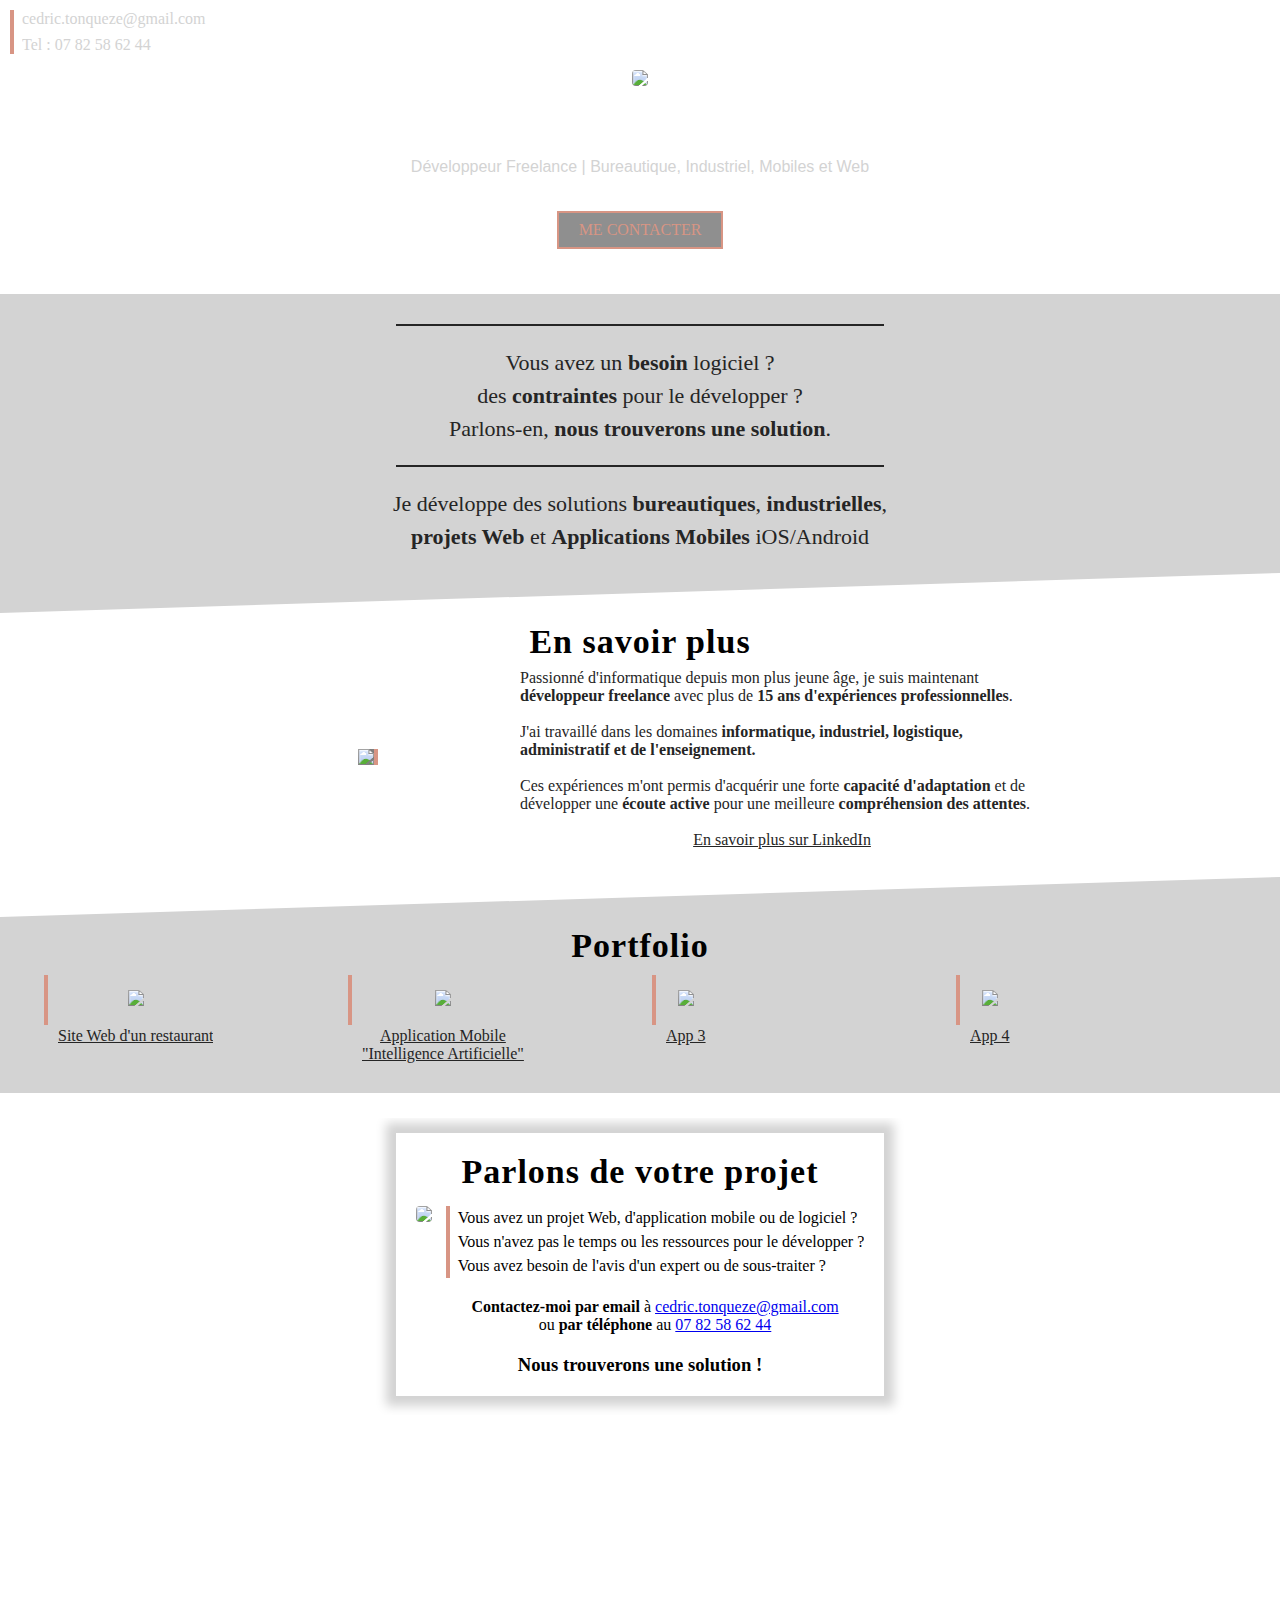
==== index.html @ d0a55e0a "Add files via upload" ====
<!DOCTYPE html>
<html lang="fr">
<head>
    <meta charset="UTF-8">
    <meta name="viewport" content="width=device-width, initial-scale=1.0">
    <title>CT-Dev Freelance</title>
    <link rel="stylesheet" href="style.css">
</head>
<body>
    <!-- COUVERTURE -->
    <div class="cover">
        <div class="cover-contact">
            <p><a href="mailto:cedric.tonqueze@gmail.com?subject=Contact%20du%20site%20Cedric%20Tonqueze">cedric.tonqueze@gmail.com</a></p>
            <p><a href="tel:+33782586244">Tel : 07 82 58 62 44</a></p>
        </div>
        <img class="cover-profile" src="cover_profile.jpg">
        <h1>Cédric Tonquèze</h1>
        <p class="accroche">Développeur Freelance | Bureautique, Industriel, Mobiles et Web</p>
        <div class="cover-contact-button">
            <a class="contact-button" href="mailto:cedric.tonqueze@gmail.com?subject=Contact%20du%20site%20Cedric%20Tonqueze">Me Contacter</a>
        </div>
    </div>
    <!-- SECTION 1 - GRISE -->
    <div class="section section1">
        <p class="separateur"></p>
        <p>Vous avez un <b>besoin</b> logiciel ?<br>des <b>contraintes</b> pour le développer ?<br>Parlons-en, <b>nous trouverons une solution</b>.</p>
        <p class="separateur"></p>
        <p>Je développe des solutions <b>bureautiques</b>, <b>industrielles</b>,<br><b>projets Web</b> et <b>Applications Mobiles</b> iOS/Android<br></p>
    </div>
    <div class="diagonal-S1-S2"></div>
    <!-- SECTION 2 - BLANCHE -->
    <div class="section section2">
        <h2>En savoir plus</h2>
        <div class="savoir-plus">
            <div class="element col40">
                <img src="profile_img.jpg" >
            </div>
            <div class="element col60">
                <p>Passionné d'informatique depuis mon plus jeune âge, je suis maintenant <b>développeur freelance</b> avec plus de <b>15 ans d'expériences professionnelles</b>.<br>
                    <br>
                    J'ai travaillé dans les domaines <b>informatique, industriel, logistique, administratif et de l'enseignement.</b>
                    <br>
                    <br>Ces expériences m'ont permis d'acquérir une forte <b>capacité d'adaptation</b> et de développer une <b>écoute active</b> pour une meilleure <b>compréhension des attentes</b>.<br>
                    <br>
                </p>
                <a href="https://www.linkedin.com/in/cedrictonqueze" target="_blank">En savoir plus sur LinkedIn</a>
            </div>
       </div>    
    </div>
    <div class="diagonal-S2-S3"></div>
    <!-- SECTION 3 - GRISE -->
    <div class="section section3">
        <h2>Portfolio</h2>
        <div class="portfolio">
            <table>
                <tr>
                    <td><div class="barre-verticale"></div></td>
                    <td><a href="portfolio-site-restaurant.html"><img src="project1small.jpg"></a></td>
                </tr>
                <tr>
                    <td></td>
                    <td><a href="portfolio-site-restaurant.html">Site Web d'un restaurant</a></td>
                </tr>
            </table>
            <table>
                <tr>
                    <td><div class="barre-verticale"></div></td>
                    <td><a href="portfolio-application-mobile-ia.html"><img src="project2small.jpg"></a></td>
                </tr>
                <tr>
                    <td></td>
                    <td><a href="portfolio-application-mobile-ia.html">Application Mobile<br>"Intelligence Artificielle"</a></td>
                </tr>
            </table>
            <table>
                <tr>
                    <td><div class="barre-verticale"></div></td>
                    <td><img src="project2small.jpg"></td>
                </tr>
                <tr>
                    <td></td>
                    <td><a href="#">App 3</a></td>
                </tr>
            </table>
            <table>
                <tr>
                    <td><div class="barre-verticale"></div></td>
                    <td><img src="project1small.jpg"></td>
                </tr>
                <tr>
                    <td></td>
                    <td><a href="#">App 4</a></td>
                </tr>
            </table>
        </div>
    </div>
    <!-- SECTION 4 - BLANCHE -->
    <div class="section section4">
        <iframe src="contact-frame.html" scrolling="no"></iframe>
    </div>
</body>
</html>
---- style.css ----
*{
    margin:0px;
    padding: 0px;
    box-sizing: border-box;
    overflow-y: overlay;
}

:root{
    --color1:white;
    --color2:#D89584;
    --color3:lightgray;
    --color4:#252525;
    --color5:black;

    --font1:Calibri;
    --font2:Arial;
}
body{
    /* background-color: green; */
    width: 100%;
    font-family: var(--font1);   
    text-align: center;
}
div.cover{
    background: url(cover_overlay.png) no-repeat center/100% 100%,
                url(cover.jpg) no-repeat center/cover;
    position: relative;
    font-family: var(--font1);
}
div.cover img.cover-profile{
    margin-top:70px
}
/* separer pour que cela corresponde également au frame de fin de page */
div img.cover-profile{
    height: 100px;
    border-radius: 25% ;
}
div.cover h1{
    color: var(--color1);
    font-size: 42px;
    letter-spacing: 1px;
    margin-top: 8px;
    margin-bottom: 12px;
}
div.cover p{
    color: var(--color3);
}
div.cover p.accroche{
    font-family: var(--font2);
    margin:0px
}
div.cover-contact{
    background-color:transparent;
    position: absolute;
    top: 10px;
    left: 10px;
    border-left: 4px solid var(--color2);
    padding-left: 8px;
}
div.cover-contact *{
    text-align: left;
    text-decoration: none;
    font-size: medium;
    color: var(--color3);
    margin: 0px;
}
div.cover-contact *:first-child{
    margin-bottom: 8px;
}
div.cover-contact *:hover{
    color: var(--color1);
}
div.cover-contact-button {
    margin-top: 35px;
    margin-bottom: 45px;
}
a.contact-button{
    display: inline-block;
    vertical-align: middle;
    text-decoration: none;
    text-transform: uppercase;
    padding: 8px 20px;
    color: var(--color2);
    background-color: #00000070;
    border: 2px solid var(--color2);
}
a.contact-button:hover{
    color: var(--color1);
    border: 2px solid var(--color1);
}
div.section {
    /* background-color: orangered; */
    padding : 10px 30px 20px 30px;
    /* border: solid black; */
    /* border-width : 10px 30px 20px 30px;    */
}
div.section1 {
    /* background-color: red; */
    background-color: var(--color3);
}
div.section1 p{
    /* background-color: yellow; */
    font-size: 22px;
    color: var(--color4);
    max-width: 580px;
    margin-top: 20px;
    margin-left: auto;
    margin-right: auto;
    line-height: 1.5;
}
p.separateur {
    /* background-color: red; */
    background-color: var(--color4);
    width: 40%;
    height: 2px;
    margin-left: auto;
    margin-right: auto;
}
.diagonal-S1-S2 {
    box-sizing: border-box;
    border-top: 40px solid var(--color3);
    border-right: 100vw solid var(--color1);
}
div.section2 {
    /* background-color: red; */
    background-color: var(--color1);
}
h2{
    /* background-color: yellow; */
    font-size: 34px;
    letter-spacing: 1px;
}
div.savoir-plus{
    /* background-color: blue; */
}
div.savoir-plus .element{
    /* background-color: green; */
    display: inline-block;
    vertical-align:middle;
    /* margin: 8px; */
    border: 8px solid transparent;
}
div.savoir-plus .col40{
    /* background-color: purple; */
    width:34%;
    min-width: 200px;
    max-width: 280px;
}
div.savoir-plus img{
    background-color: grey;
    width: 100%;
    border-right: 4px solid var(--color2);
}
div.savoir-plus .col60{
    /* background-color: yellow; */
    width: 60%;
    min-width: 220px;
    max-width: 540px;
}
div.col60 p{
    /* background-color: yellow; */
    text-align: left;
}
div.col60 *{
    color: var(--color4);
}
div.col60 a:hover{
    color: blue;
}
.diagonal-S2-S3 {
    box-sizing: border-box;
    border-top: 40px solid var(--color1);
    border-right: 100vw solid var(--color3);
}
div.section3 {
    /* background-color: red; */
    background-color: var(--color3);
}
div.portfolio{
    /* background-color: blue; */
}
div.portfolio *{
    color: var(--color4);
}
div.portfolio *:hover{
    color: blue;
}
div.portfolio table{
    /* background-color: green; */
    display: inline-block;
    /* margin: 8px; */
    border: 8px solid transparent;
    max-width: 300px;
    width:100%;
    vertical-align: top;
}
div.portfolio .barre-verticale{
    height:50px;
    width: 4px;
    background-color: var(--color2);
    margin-right: 8px;
}
div.portfolio img{
    width:100%;
}
div.section-frame {
    /* background-color: red; */
    background-color: var(--color1);
}
iframe{
    margin-top: 15px;
    width: 100%;
    height: 660px;
    border: none;    
}
div.frame{
    background-color: var(--color1);
    margin: 15px;
    box-shadow: 0px 0px 10px 10px var(--color3);
    padding: 20px 20px;
    display:inline-block;
}
div.frame img{
    margin-top: 15px;
}
div.frame-texte{
    display:inline-block;
    float: center;
    vertical-align: top;
    margin-top: 15px;
    margin-left: 10px;
}
div.frame-accroche{
    text-align: left;
    line-height: 1.5;
    border-left: 4px solid var(--color2);
    padding-left: 8px;
}
div.frame-texte p{
    margin-top: 10px;
    margin-bottom: 10px;
    padding-top: 10px;
    padding-bottom: 10px;
}

/* PORTFOLIO PAGES */
div.portfolio-header{
    /* background-color: green; */
    background-color: var(--color4);
    background: url(cover.jpg) no-repeat center 100%/cover;
    min-height: 90px;
    min-width: 190px;
    padding: 10px 30px 10px 10px;
}
div.portfolio-header-name{
    background-color:transparent;
    /* background-color:yellow; */
    float: left;
    margin-top: 20px;
    color: var(--color3);
    border-left: 4px solid var(--color2);
    padding-left: 8px;
    font-size: x-large;
}
div.portfolio-header-contact-button{
    /* background-color:purple; */
    float:right;
    margin-top: 18px;
}
div.arianeLine{
    text-align: left;
    color: var(--color4);
}
a.portfolio-back-button:before{
    content: '\2190  '; /* place une fleche retour avant le texte */
}
a.portfolio-back-button{
    text-decoration: none;
    color: var(--color2);
}
a.portfolio-back-button:hover{
    color: var(--color1);
}
div.portfolio-titre{
    /* background-color: red; */
    background-color: var(--color3);
}
div.portfolio-titre p{
    /* background-color: yellow; */
    margin-top: 10px;
    margin-left: auto;
    margin-right: auto;
    font-size: 22px;
    line-height: 1.5;
    color: var(--color4);
}
div.portfolio-titre h1{
    /* background-color: yellow; */
    color: var(--color5);
    font-family: var(--font2);
    font-size: xxx-large;
    letter-spacing: 1px;
}
div.portfolio-titre h2{
    /* background-color: yellow; */
    color: var(--color4);
    font-family: var(--font2);
    font-size: xx-large;
    font-weight: normal;
    letter-spacing: 1px;
}
div.portfolio-contenu {
    /* background-color: red; */
}
div.portfolio-contenu p{
    /* background-color: yellow; */
    text-align: left;
    border-left: 4px solid var(--color2);
    padding-left: 8px;
    max-width: 560px;
    margin-left: auto;
    margin-right: auto;
}
div.portfolio-technologies{
    /* background-color: green; */
    margin-top: 20px;
    margin-left: auto;
    margin-right: auto;
}
div.portfolio-contenu img{
    background-color: grey;
    margin: 20px;
    width:70%;
    max-width: 560px;
}
div.portfolio-contenu-lien *{
    /* background-color: green; */
    color: var(--color4);
    margin-left: auto;
    margin-right: auto;
}
div.portfolio-contenu-lien *:hover{
    color: blue;
}
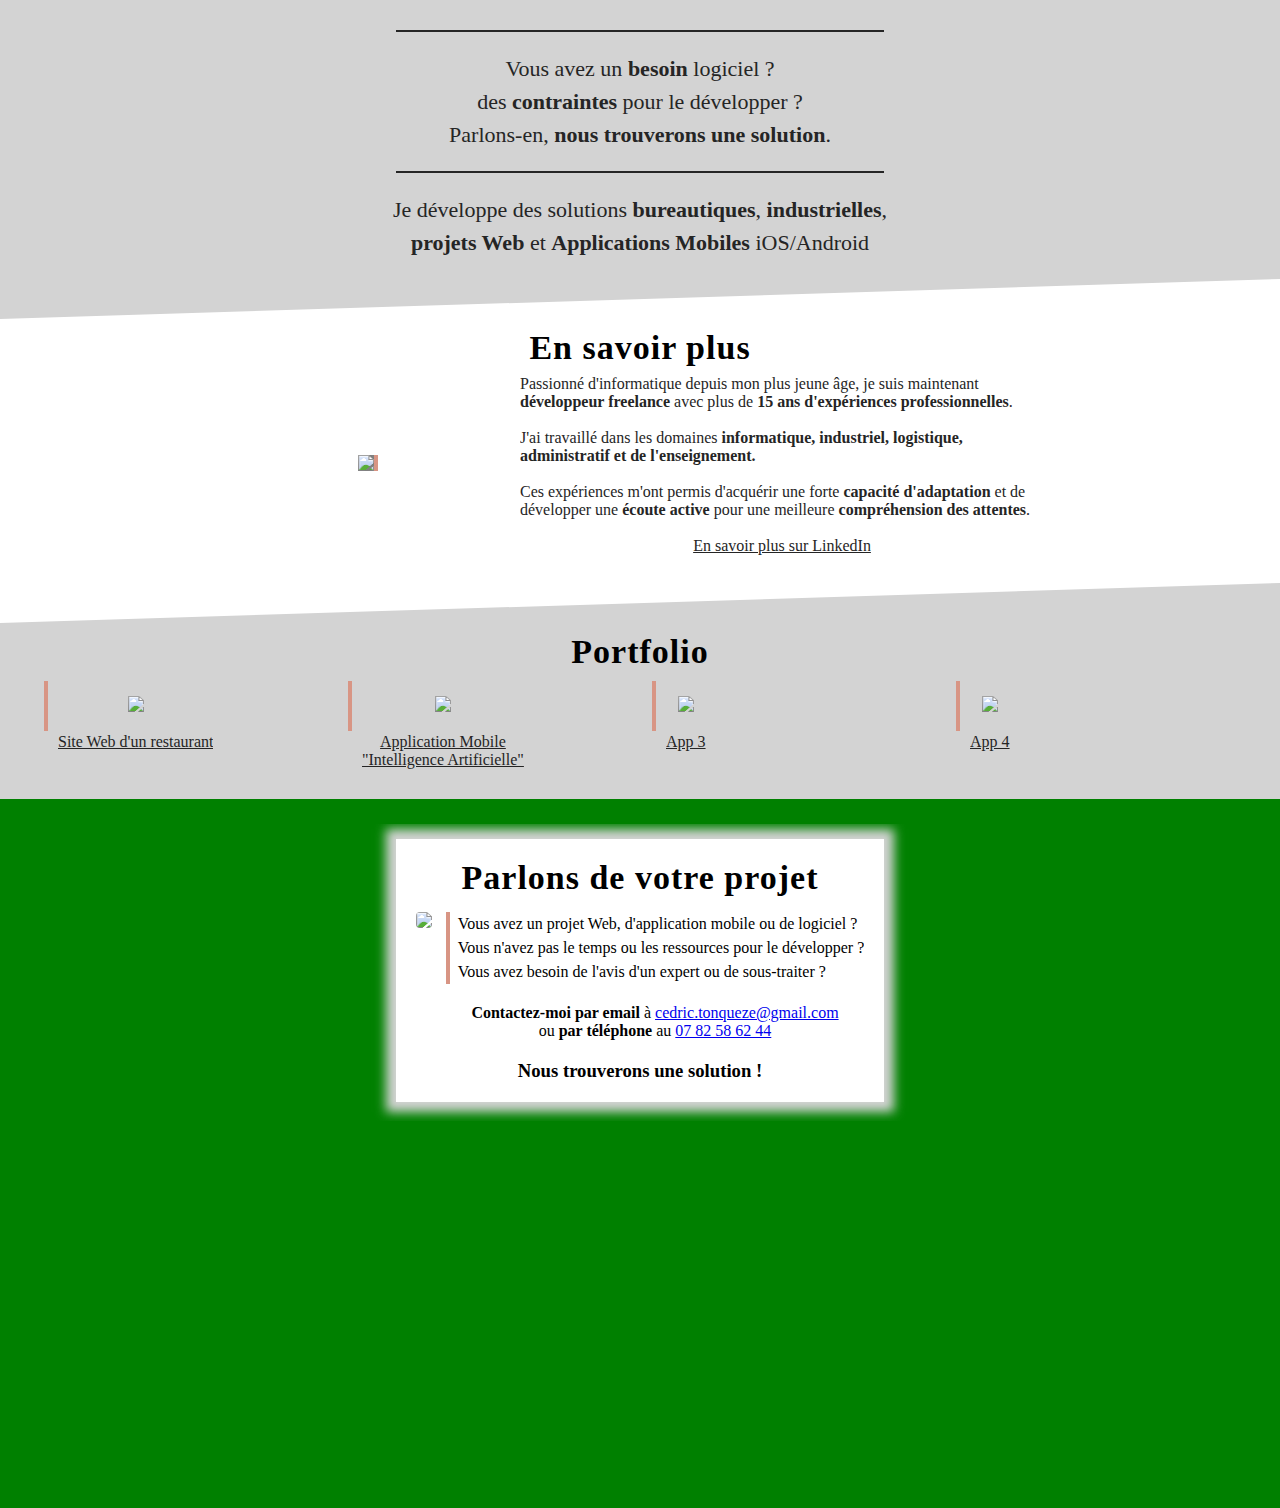
==== commit b63ce46d: "Update index.html" ====
--- a/index.html
+++ b/index.html
@@ -8,6 +8,7 @@
 </head>
 <body>
     <!-- COUVERTURE -->
+<!-- 
     <div class="cover">
         <div class="cover-contact">
             <p><a href="mailto:cedric.tonqueze@gmail.com?subject=Contact%20du%20site%20Cedric%20Tonqueze">cedric.tonqueze@gmail.com</a></p>
@@ -20,12 +21,13 @@
             <a class="contact-button" href="mailto:cedric.tonqueze@gmail.com?subject=Contact%20du%20site%20Cedric%20Tonqueze">Me Contacter</a>
         </div>
     </div>
+-->
     <!-- SECTION 1 - GRISE -->
     <div class="section section1">
         <p class="separateur"></p>
         <p>Vous avez un <b>besoin</b> logiciel ?<br>des <b>contraintes</b> pour le développer ?<br>Parlons-en, <b>nous trouverons une solution</b>.</p>
         <p class="separateur"></p>
-        <p>Je développe des solutions <b>bureautiques</b>, <b>industrielles</b>,<br><b>projets Web</b> et <b>Applications Mobiles</b> iOS/Android<br></p>
+        <p>Je développe des solutions <span style="white-space: nowrap;"><b>bureautiques</b>, <b>industrielles</b>,</span><br><b>projets Web</b> et <b>Applications Mobiles</b> iOS/Android<br></p>
     </div>
     <div class="diagonal-S1-S2"></div>
     <!-- SECTION 2 - BLANCHE -->
@@ -55,21 +57,21 @@
             <table>
                 <tr>
                     <td><div class="barre-verticale"></div></td>
-                    <td><a href="portfolio-site-restaurant.html"><img src="project1small.jpg"></a></td>
+                    <td><a href="portfolio-site-restaurant.html" title="Restaurant-img"><img src="project1small.jpg"></a></td>
                 </tr>
                 <tr>
                     <td></td>
-                    <td><a href="portfolio-site-restaurant.html">Site Web d'un restaurant</a></td>
+                    <td><a href="portfolio-site-restaurant.html" title="Restaurant-link">Site Web d'un restaurant</a></td>
                 </tr>
             </table>
             <table>
                 <tr>
                     <td><div class="barre-verticale"></div></td>
-                    <td><a href="portfolio-application-mobile-ia.html"><img src="project2small.jpg"></a></td>
+                    <td><a href="portfolio-application-mobile-ia.html" title="IA-img"><img src="project2small.jpg"></a></td>
                 </tr>
                 <tr>
                     <td></td>
-                    <td><a href="portfolio-application-mobile-ia.html">Application Mobile<br>"Intelligence Artificielle"</a></td>
+                    <td><a href="portfolio-application-mobile-ia.html" title="IA-link">Application Mobile<br>"Intelligence Artificielle"</a></td>
                 </tr>
             </table>
             <table>
@@ -99,4 +101,4 @@
         <iframe src="contact-frame.html" scrolling="no"></iframe>
     </div>
 </body>
-</html>+</html>
--- a/style.css
+++ b/style.css
@@ -16,14 +16,21 @@
     --font2:Arial;
 }
 body{
-    /* background-color: green; */
+    /* TEST */
+    background-color: green;
     width: 100%;
     font-family: var(--font1);   
     text-align: center;
 }
+
+/* COVER */
+
 div.cover{
-    background: url(cover_overlay.png) no-repeat center/100% 100%,
+    /* TEST */
+    /*background: url(cover_overlay.png) no-repeat center/100% 100%,
                 url(cover.jpg) no-repeat center/cover;
+    */
+    background-color : blue;
     position: relative;
     font-family: var(--font1);
 }
@@ -71,6 +78,8 @@
     color: var(--color1);
 }
 div.cover-contact-button {
+    /* TEST */
+    background-color: red;
     margin-top: 35px;
     margin-bottom: 45px;
 }
@@ -243,6 +252,23 @@
     padding-bottom: 10px;
 }
 
+
+/* COVER For MOBILE PHONES : */
+@media only screen and (max-width: 425px) {
+
+    div.cover h1{
+        font-size: xx-large;
+    }
+    div.cover p.accroche{
+        max-width: 300px;
+        margin-left: auto;
+        margin-right: auto;
+    }
+
+}
+
+
+
 /* PORTFOLIO PAGES */
 div.portfolio-header{
     /* background-color: green; */
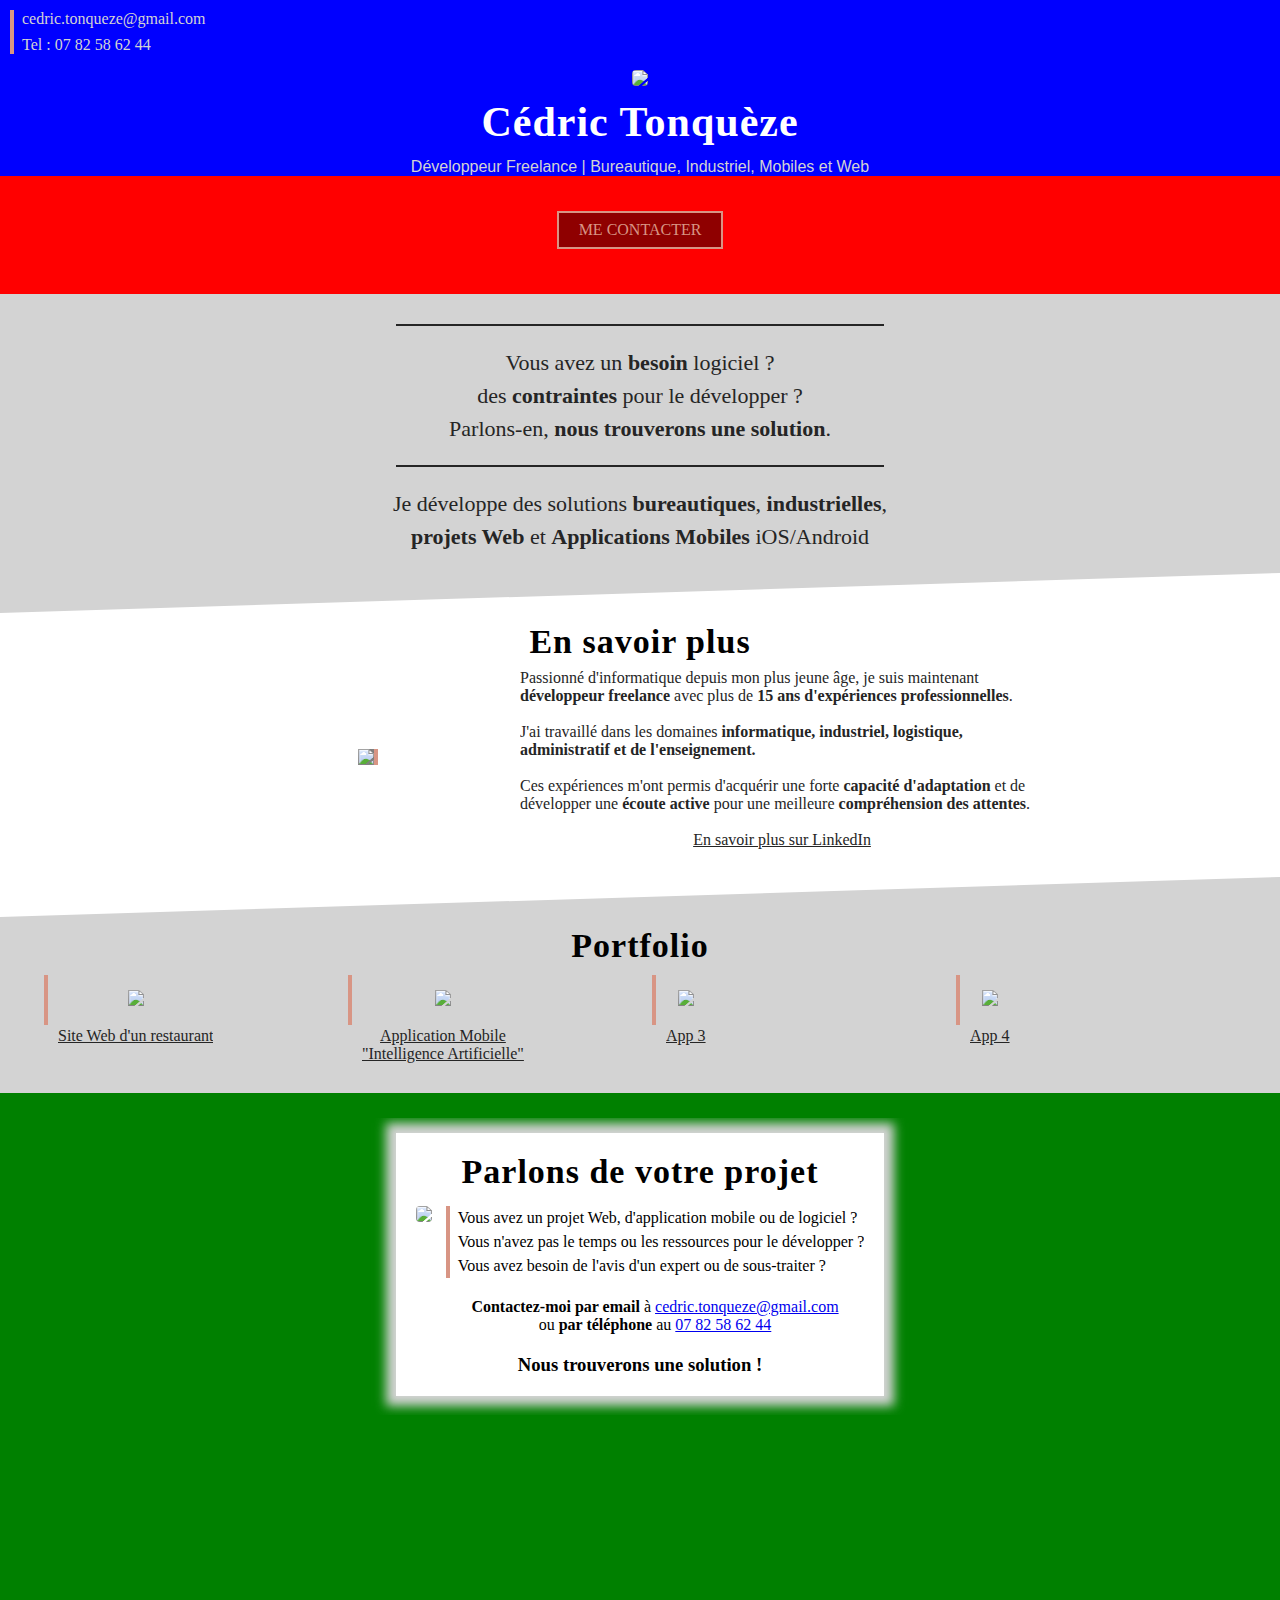
==== commit 942ce248: "Update index.html" ====
--- a/index.html
+++ b/index.html
@@ -8,7 +8,6 @@
 </head>
 <body>
     <!-- COUVERTURE -->
-<!-- 
     <div class="cover">
         <div class="cover-contact">
             <p><a href="mailto:cedric.tonqueze@gmail.com?subject=Contact%20du%20site%20Cedric%20Tonqueze">cedric.tonqueze@gmail.com</a></p>
@@ -21,7 +20,6 @@
             <a class="contact-button" href="mailto:cedric.tonqueze@gmail.com?subject=Contact%20du%20site%20Cedric%20Tonqueze">Me Contacter</a>
         </div>
     </div>
--->
     <!-- SECTION 1 - GRISE -->
     <div class="section section1">
         <p class="separateur"></p>
--- a/style.css
+++ b/style.css
@@ -27,10 +27,11 @@
 
 div.cover{
     /* TEST */
-    /*background: url(cover_overlay.png) no-repeat center/100% 100%,
+    background-color : blue;
+    background-size : cover;
+    /* background: url(cover_overlay.png) no-repeat center/100% 100%,
                 url(cover.jpg) no-repeat center/cover;
     */
-    background-color : blue;
     position: relative;
     font-family: var(--font1);
 }
@@ -80,8 +81,10 @@
 div.cover-contact-button {
     /* TEST */
     background-color: red;
-    margin-top: 35px;
-    margin-bottom: 45px;
+padding-top: 35px;
+    /* margin-top: 35px;
+    margin-bottom: 45px; */
+padding-bottom: 45px;
 }
 a.contact-button{
     display: inline-block;
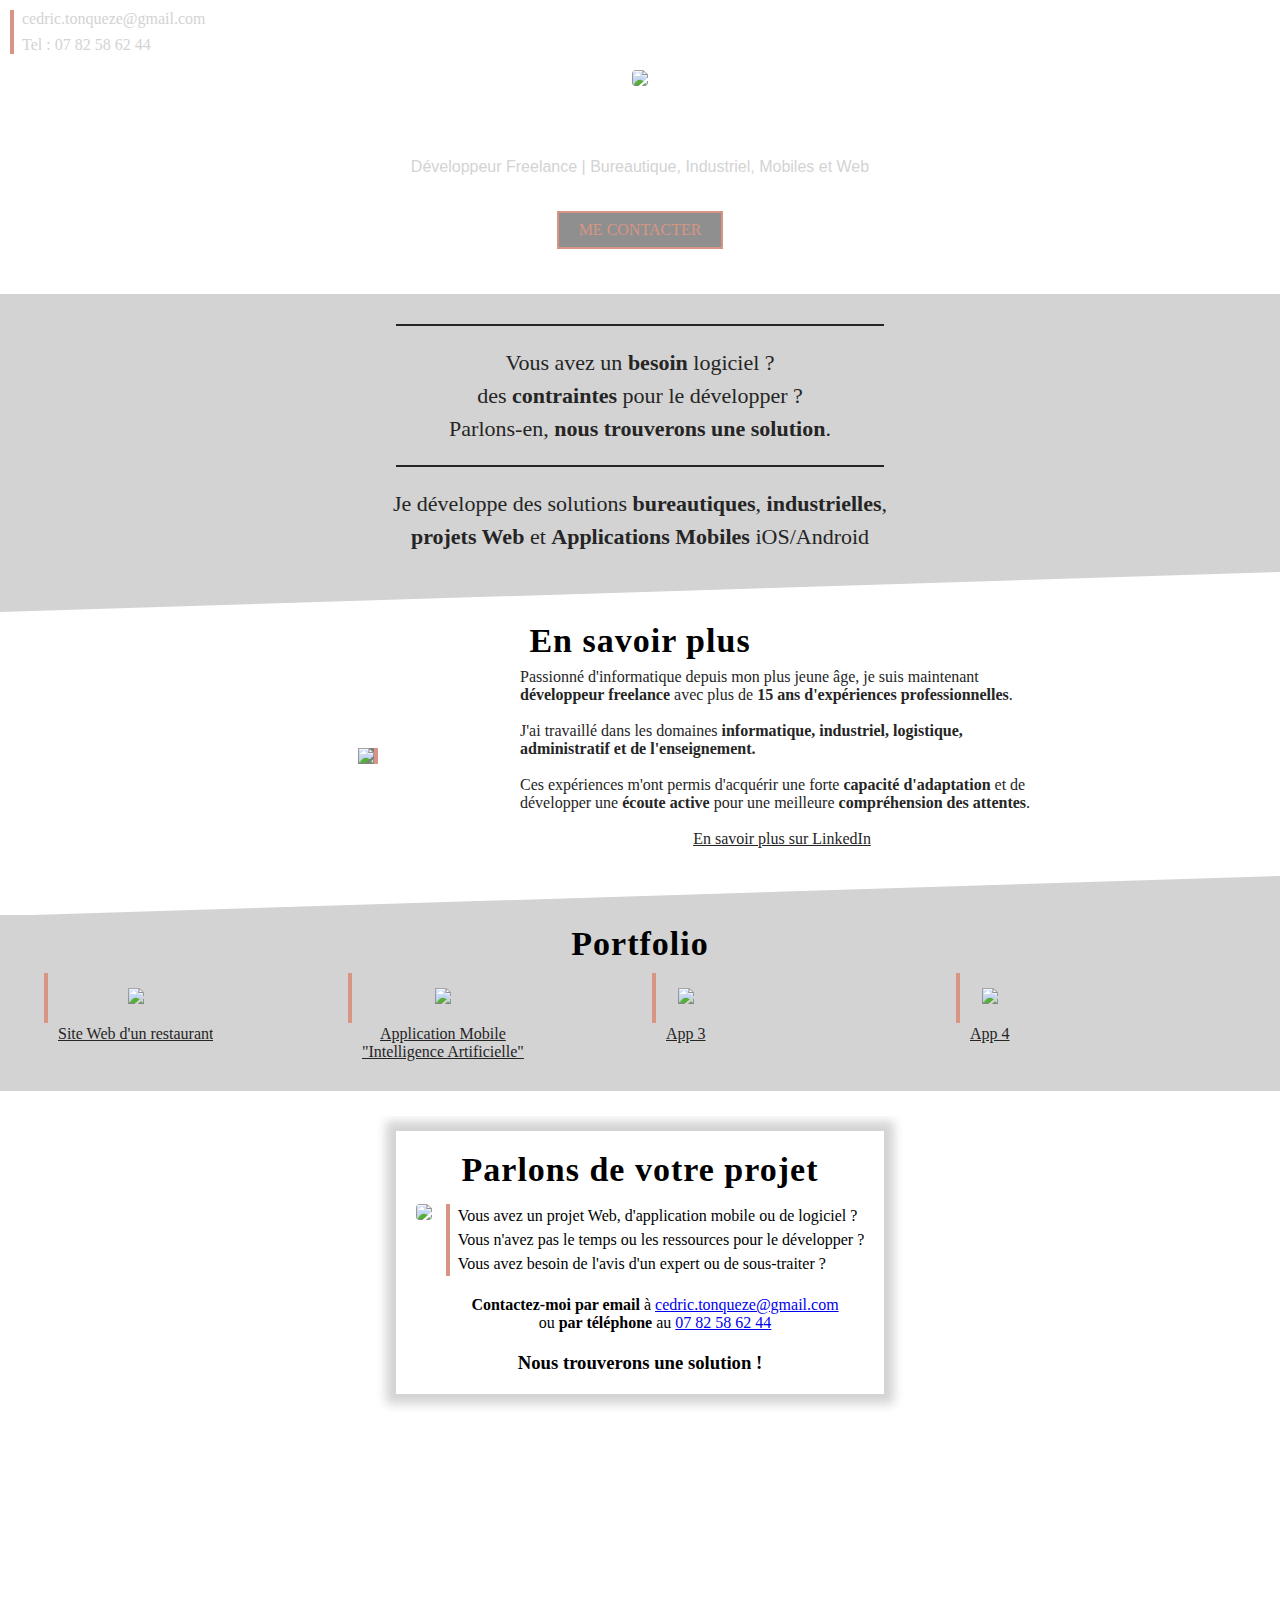
==== commit fcc20cc3: "Add files via upload" ====
--- a/index.html
+++ b/index.html
@@ -55,21 +55,21 @@
             <table>
                 <tr>
                     <td><div class="barre-verticale"></div></td>
-                    <td><a href="portfolio-site-restaurant.html" title="Restaurant-img"><img src="project1small.jpg"></a></td>
+                    <td><a href="portfolio-site-restaurant.html"><img src="project1small.jpg"></a></td>
                 </tr>
                 <tr>
                     <td></td>
-                    <td><a href="portfolio-site-restaurant.html" title="Restaurant-link">Site Web d'un restaurant</a></td>
+                    <td><a href="portfolio-site-restaurant.html">Site Web d'un restaurant</a></td>
                 </tr>
             </table>
             <table>
                 <tr>
                     <td><div class="barre-verticale"></div></td>
-                    <td><a href="portfolio-application-mobile-ia.html" title="IA-img"><img src="project2small.jpg"></a></td>
+                    <td><a href="portfolio-application-mobile-ia.html"><img src="project2small.jpg"></a></td>
                 </tr>
                 <tr>
                     <td></td>
-                    <td><a href="portfolio-application-mobile-ia.html" title="IA-link">Application Mobile<br>"Intelligence Artificielle"</a></td>
+                    <td><a href="portfolio-application-mobile-ia.html">Application Mobile<br>"Intelligence Artificielle"</a></td>
                 </tr>
             </table>
             <table>
@@ -99,4 +99,4 @@
         <iframe src="contact-frame.html" scrolling="no"></iframe>
     </div>
 </body>
-</html>
+</html>--- a/style.css
+++ b/style.css
@@ -17,7 +17,7 @@
 }
 body{
     /* TEST */
-    background-color: green;
+    /* background-color: green; */
     width: 100%;
     font-family: var(--font1);   
     text-align: center;
@@ -27,11 +27,10 @@
 
 div.cover{
     /* TEST */
-    background-color : blue;
-    background-size : cover;
-    /* background: url(cover_overlay.png) no-repeat center/100% 100%,
-                url(cover.jpg) no-repeat center/cover;
-    */
+    background-color : var(--color4);
+    background-size: cover;
+    background: url(cover_overlay.png) no-repeat center/100% 100%,
+                url(cover.jpg) no-repeat center/cover ;
     position: relative;
     font-family: var(--font1);
 }
@@ -79,12 +78,9 @@
     color: var(--color1);
 }
 div.cover-contact-button {
-    /* TEST */
-    background-color: red;
-padding-top: 35px;
-    /* margin-top: 35px;
-    margin-bottom: 45px; */
-padding-bottom: 45px;
+    /* background-color: red; */
+    padding-top: 35px;
+    padding-bottom: 45px;
 }
 a.contact-button{
     display: inline-block;
@@ -130,6 +126,7 @@
 }
 .diagonal-S1-S2 {
     box-sizing: border-box;
+    margin-top:-1px;
     border-top: 40px solid var(--color3);
     border-right: 100vw solid var(--color1);
 }
@@ -181,6 +178,7 @@
 }
 .diagonal-S2-S3 {
     box-sizing: border-box;
+    margin-bottom:-1px;
     border-top: 40px solid var(--color1);
     border-right: 100vw solid var(--color3);
 }
@@ -268,6 +266,9 @@
         margin-right: auto;
     }
 
+    div.section1 p{
+        font-size: large;
+    }
 }
 
 
@@ -276,10 +277,11 @@
 div.portfolio-header{
     /* background-color: green; */
     background-color: var(--color4);
-    background: url(cover.jpg) no-repeat center 100%/cover;
+    background-size: cover;
+    background: url(cover.jpg) no-repeat center 70%/cover;
     min-height: 90px;
     min-width: 190px;
-    padding: 10px 30px 10px 10px;
+    padding: 10px;
 }
 div.portfolio-header-name{
     background-color:transparent;
@@ -295,6 +297,7 @@
     /* background-color:purple; */
     float:right;
     margin-top: 18px;
+    margin-bottom: 18px;
 }
 div.arianeLine{
     text-align: left;
@@ -358,9 +361,10 @@
 }
 div.portfolio-contenu img{
     background-color: grey;
-    margin: 20px;
+    margin: 20px 0px;
     width:70%;
-    max-width: 560px;
+    min-width: 160px;
+    max-width: 480px;
 }
 div.portfolio-contenu-lien *{
     /* background-color: green; */
@@ -371,3 +375,17 @@
 div.portfolio-contenu-lien *:hover{
     color: blue;
 }
+
+/* PORTFOLIO PAGES For MOBILE PHONES : */
+@media only screen and (max-width: 425px) {
+
+    div.portfolio-titre h1{
+        font-size: xx-large;
+    }
+    div.portfolio-titre h2{
+        font-size: large;
+    }
+}
+
+
+
